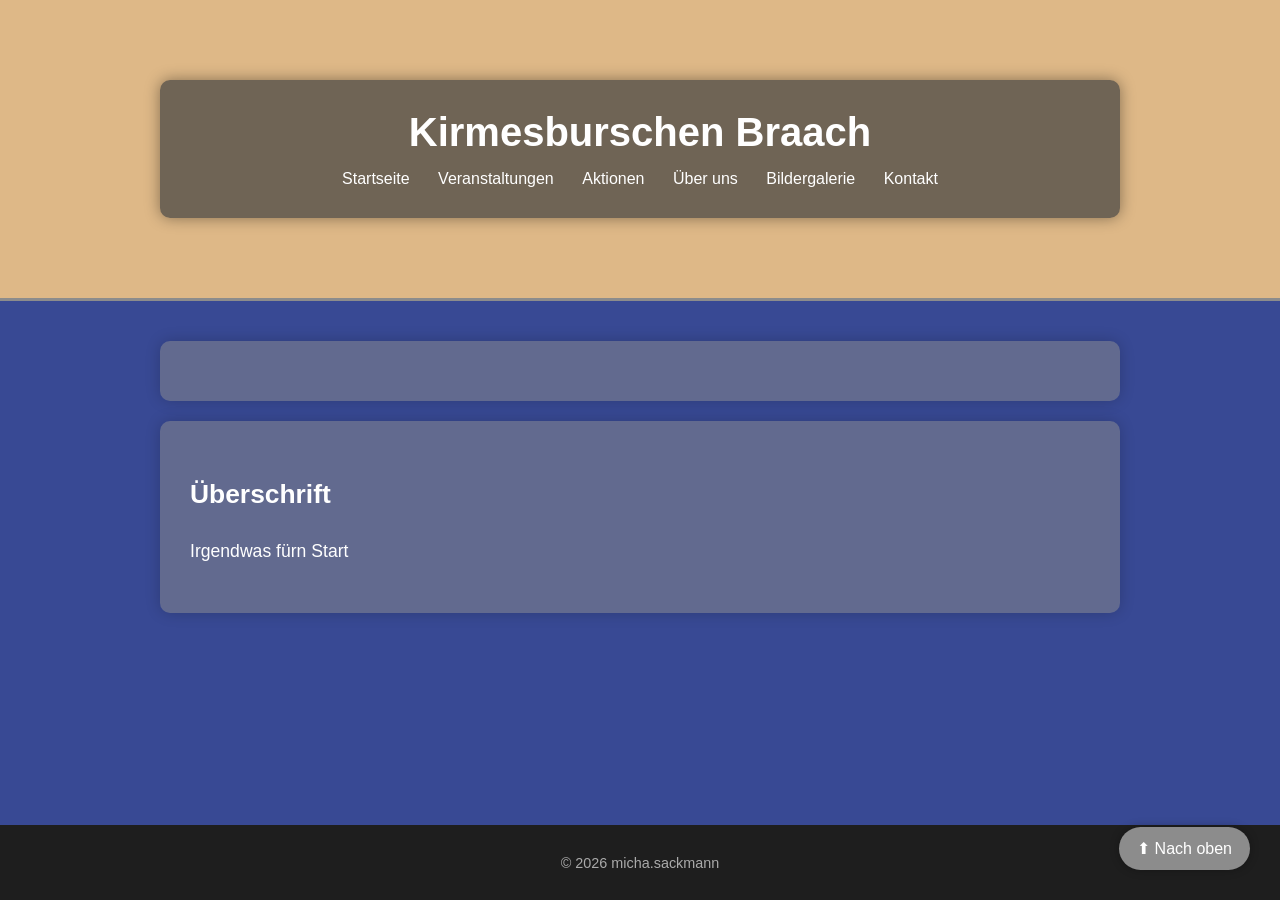
==== index.html @ 9b1092b1 "Rename Startseite.html to index.html" ====
<!DOCTYPE html>
<html lang="de">
<head>
    <meta charset="UTF-8">
    <meta name="viewport" content="width=device-width, initial-scale=1.0">
    <title>Kirmesburschen Braach - Startseite</title>
    <link rel="stylesheet" href="css.css">
</head>

<body id="top">
  <header class="Startseite">
    <div class="menu">
      <h1>Kirmesburschen Braach</h1>
        <nav>
          <a href="Startseite.html">Startseite</a>
          <a href="Veranstaltungen.html">Veranstaltungen</a>
          <a href="Aktionen.html">Aktionen</a>
          <a href="Über uns.html">Über uns</a>
          <a href="Bildergalerie.html">Bildergalerie</a>
          <a href="Kontaktformular.html">Kontakt</a>
        </nav> 
    </div>
  </header>

    <main>
  <section>
    <script src="https://elfsightcdn.com/platform.js" async></script>
    <div class="elfsight-app-7bcf17a0-d75c-48ea-a971-b23c0deb0ba7" data-elfsight-app-lazy></div>
  </section>

  <section>
      <h2>Überschrift</h2>	
      <p>
          Irgendwas fürn Start
      </p>
  </section>
        
		<a href="#top" class="scroll-top-button">⬆ Nach oben</a>
    </main>

    <footer>
        <p>&copy; 2026 micha.sackmann</p>
    </footer>
</body>
</html>
---- css.css ----
/* Grundlegende Einstellungen */
body {
  font-family: 'Segoe UI', Tahoma, Geneva, Verdana, sans-serif;
  color: #fff;
  margin: 0;
  padding: 0;
  background-color: #384994;
  display: flex;
  flex-direction: column;
  min-height: 100vh;
}

/* Überschriften */
h1 {
  color: #ffffff;
  margin: 0;
  font-size: 2.5rem;
}

h2 {
  color: #ffffff;
}

/* Header / Navigation */
header {
  background: #404040;
  padding: 30px 20px;
  text-align: center;
  border-bottom: 3px solid #8c8c8c;
}

.menu {
  background-color: rgba(64, 64, 64, 0.7);
  padding: 30px;
  border-radius: 10px;
  max-width: 900px;
  margin: 0 auto;
  box-shadow: 0 0 15px rgba(0, 0, 0, 0.4);
}

nav {
  margin-top: 15px;
}

nav a {
  margin: 0 12px;
  color: #ffffff;
  text-decoration: none;
  font-weight: 500;
  font-size: 1rem;
  transition: color 0.5s;
}

nav a:hover {
  color: #ff7a50;
  text-decoration: underline;
}

/* Inhaltsbereich */
main {
  padding: 20px;
  flex: 1;
}

section {
  background-color: #8c8c8c80;
  padding: 30px;
  border-radius: 10px;
  box-shadow: 0 0 15px rgba(0,0,0,0.2);
  max-width: 900px;
  margin: 20px auto;
  line-height: 1.6;
  font-size: 1.1rem;
}

/* Bilder */
.start {
  display: flex;
  align-items: flex-start;
}

.start img {
  margin-left: 10px;
}

/* Footer */
footer {
  background-color: #1e1e1e;
  padding: 15px;
  text-align: center;
  color: #aaa;
  font-size: 0.9rem;
}

/* Linkgestaltung */
a {
  color: #ff956f;
  text-decoration: none;
}

a:hover {
  text-decoration: underline;
}

/* Banner-Stil (Header-Hintergründe) */
.Startseite,
.Veranstaltungen,
.Aktionen,
.Überuns,
.Kontaktformular {
  background-size: cover;
  background-position: center;
  background-color: burlywood;
  padding: 80px 20px;
  text-align: center;
}

/* Bild/Text Layout */
.content-wrapper {
  display: flex;
  align-items: flex-start;
  gap: 20px;
  flex-wrap: wrap;
  margin-top: 20px;
}

.content-wrapper .text {
  flex: 2;
}

.content-wrapper .img {
  flex: 1;
  text-align: center;
}

.content-wrapper .img img {
  max-width: 100%;
  border-radius: 10px;
  transition: transform 0.3s ease;
}

.content-wrapper .img img:hover {
  transform: scale(1.1);
}

/* Formular */
form {
  max-width: 700px;
  margin: 30px auto;
  padding: 20px;
  padding-right: 40px;
  background-color: #3c3c3c;
  border-radius: 10px;
  box-shadow: 0 0 12px rgba(0, 0, 0, 0.2);
}

form h3 {
  text-align: center;
  margin-bottom: 25px;
  color: #ff7a50;
}

label {
  display: block;
  font-weight: bold;
  margin-bottom: 6px;
}

input[type="text"],
input[type="email"],
input[list],
textarea {
  width: 100%;
  padding: 12px;
  border-radius: 6px;
  border: none;
  font-size: 1rem;
  background-color: #595959;
  color: #fff;
  margin-bottom: 15px;
}

input::placeholder,
textarea::placeholder {
  color: #ccc;
}

input[type="submit"],
input[type="reset"] {
  background-color: #ff7a50;
  color: white;
  border: none;
  padding: 12px 20px;
  font-size: 1rem;
  border-radius: 6px;
  cursor: pointer;
  transition: background-color 0.3s ease;
}

input[type="reset"] {
  font-size: 0.8rem;
  padding: 10px 12px;
}

input[type="submit"]:hover,
input[type="reset"]:hover {
  background-color: #ff936f;
}

/* Responsives Design */
@media (max-width: 768px) {
  .content-wrapper {
    flex-direction: column;
  }

  nav a {
    display: inline-block;
    margin: 10px 5px;
  }

  section {
    margin: 10px;
    padding: 20px;
  }
}

.scroll-top-button {
  position: fixed;
  bottom: 30px;
  right: 30px;
  background-color: #8c8c8c;
  color: white;
  padding: 12px 18px;
  border-radius: 50px;
  text-decoration: none;
  font-size: 16px;
  box-shadow: 0 0 10px rgba(0,0,0,0.3);
  transition: background-color 0.3s ease;
}

.scroll-top-button:hover {
  background-color: #8c8c8c;
}
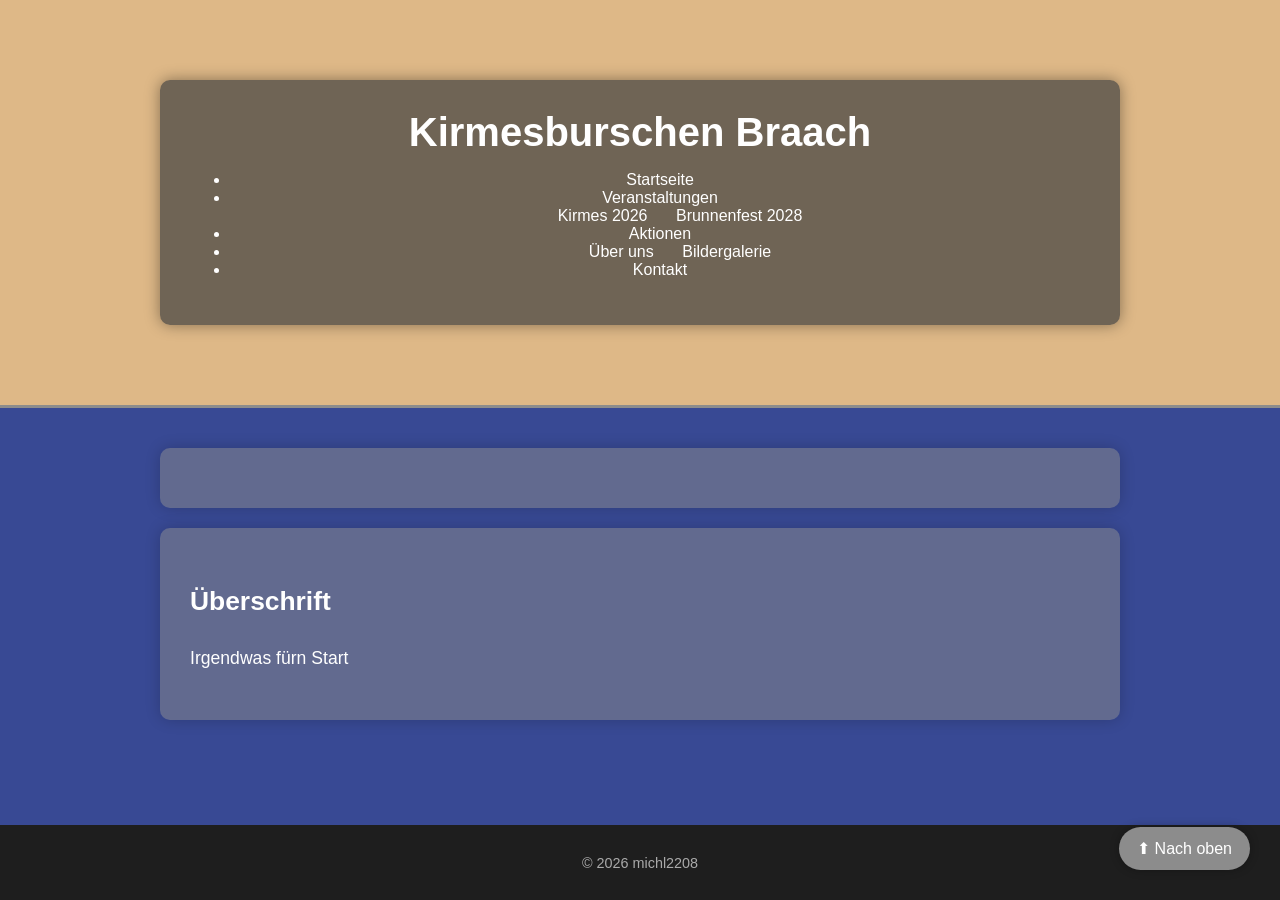
==== commit 56921018: "Dropdown Menu" ====
--- a/index.html
+++ b/index.html
@@ -12,12 +12,27 @@
     <div class="menu">
       <h1>Kirmesburschen Braach</h1>
         <nav>
-          <a href="Startseite.html">Startseite</a>
-          <a href="Veranstaltungen.html">Veranstaltungen</a>
-          <a href="Aktionen.html">Aktionen</a>
-          <a href="Über uns.html">Über uns</a>
-          <a href="Bildergalerie.html">Bildergalerie</a>
-          <a href="Kontaktformular.html">Kontakt</a>
+          <ul>
+            <li><a href="index.html">Startseite</a></li>
+            <li><a href="Veranstaltungen.html">Veranstaltungen</a>
+              <ul>
+                <a href="Kirmes2026.html">Kirmes 2026</a>
+                <a href="Brunnenfest2028.html">Brunnenfest 2028</a>
+              </ul>
+            </li>
+            <li>
+              <a href="Aktionen.html">Aktionen</a>
+            </li>
+            <li>
+              <ul>
+                <a href="Über uns.html">Über uns</a>
+                <a href="Bildergalerie.html">Bildergalerie</a>
+              </ul>
+            </li>
+            <li>
+            <a href="Kontaktformular.html">Kontakt</a>
+            </li>
+          </ul>
         </nav> 
     </div>
   </header>
@@ -39,7 +54,7 @@
     </main>
 
     <footer>
-        <p>&copy; 2026 micha.sackmann</p>
+        <p>&copy; 2026 michl2208</p>
     </footer>
 </body>
 </html>
--- a/css.css
+++ b/css.css
@@ -52,7 +52,7 @@
 }
 
 nav a:hover {
-  color: #ff7a50;
+  color: #384994;
   text-decoration: underline;
 }
 
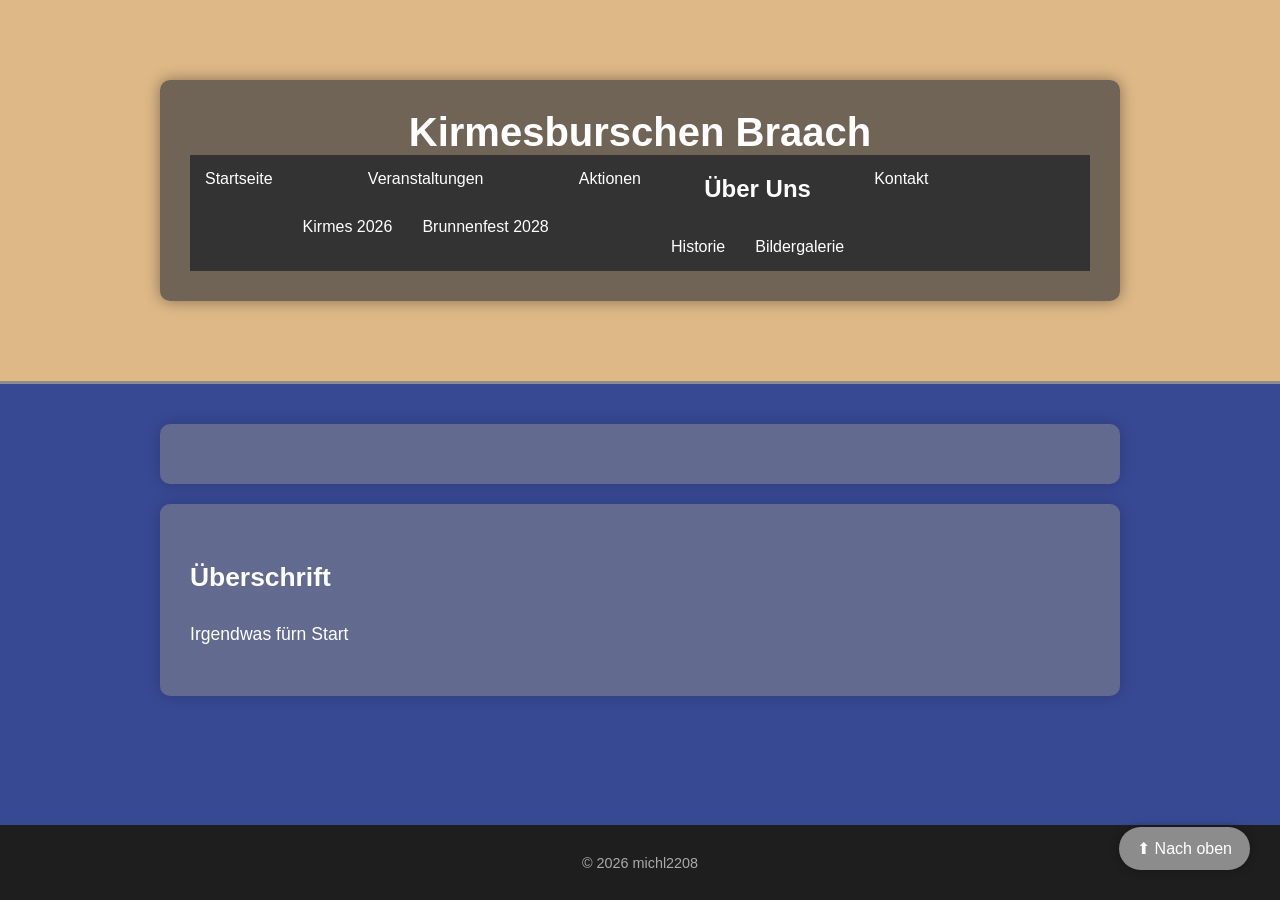
==== commit b03ba146: "Dropdown Menu" ====
--- a/index.html
+++ b/index.html
@@ -11,26 +11,30 @@
   <header class="Startseite">
     <div class="menu">
       <h1>Kirmesburschen Braach</h1>
-        <nav>
+        <nav class="navbar">
           <ul>
-            <li><a href="index.html">Startseite</a></li>
-            <li><a href="Veranstaltungen.html">Veranstaltungen</a>
-              <ul>
-                <a href="Kirmes2026.html">Kirmes 2026</a>
-                <a href="Brunnenfest2028.html">Brunnenfest 2028</a>
-              </ul>
+            <li class="dropdown">
+              <a href="index.html">Startseite</a>
             </li>
-            <li>
+            <li class="dropdown">
+              <a href="Veranstaltungen.html">Veranstaltungen</a>
+                <ul>
+                  <a href="Kirmes2026.html">Kirmes 2026</a>
+                  <a href="Brunnenfest2028.html">Brunnenfest 2028</a>
+                </ul>
+              </li>
+            <li class="dropdown">
               <a href="Aktionen.html">Aktionen</a>
             </li>
-            <li>
-              <ul>
-                <a href="Über uns.html">Über uns</a>
-                <a href="Bildergalerie.html">Bildergalerie</a>
-              </ul>
+            <li class="dropdown">
+              <h2>Über Uns</h2>
+                <ul>
+                  <a href="Über uns.html">Historie</a>
+                  <a href="Bildergalerie.html">Bildergalerie</a>
+                </ul>
             </li>
-            <li>
-            <a href="Kontaktformular.html">Kontakt</a>
+            <li class="dropdown">
+              <a href="Kontaktformular.html">Kontakt</a>
             </li>
           </ul>
         </nav> 
--- a/css.css
+++ b/css.css
@@ -38,22 +38,44 @@
   box-shadow: 0 0 15px rgba(0, 0, 0, 0.4);
 }
 
-nav {
-  margin-top: 15px;
-}
-
-nav a {
-  margin: 0 12px;
-  color: #ffffff;
+/* Grundmenü */
+.navbar ul {
+  list-style: none;
+  padding: 0;
+  margin: 0;
+  display: flex;
+  background: #333;
+}
+
+.navbar li {
+  position: relative;
+}
+
+.navbar a {
+  display: block;
+  padding: 15px;
+  color: white;
   text-decoration: none;
-  font-weight: 500;
-  font-size: 1rem;
-  transition: color 0.5s;
-}
-
-nav a:hover {
-  color: #384994;
-  text-decoration: underline;
+}
+
+/* Dropdown verstecken */
+.dropdown-content {
+  display: none;
+  position: absolute;
+  top: 100%;
+  left: 0;
+  background: #444;
+  min-width: 150px;
+}
+
+/* Dropdown sichtbar beim Hover */
+.dropdown:hover .dropdown-content {
+  display: block;
+}
+
+/* Links im Dropdown */
+.dropdown-content li a {
+  padding: 10px;
 }
 
 /* Inhaltsbereich */
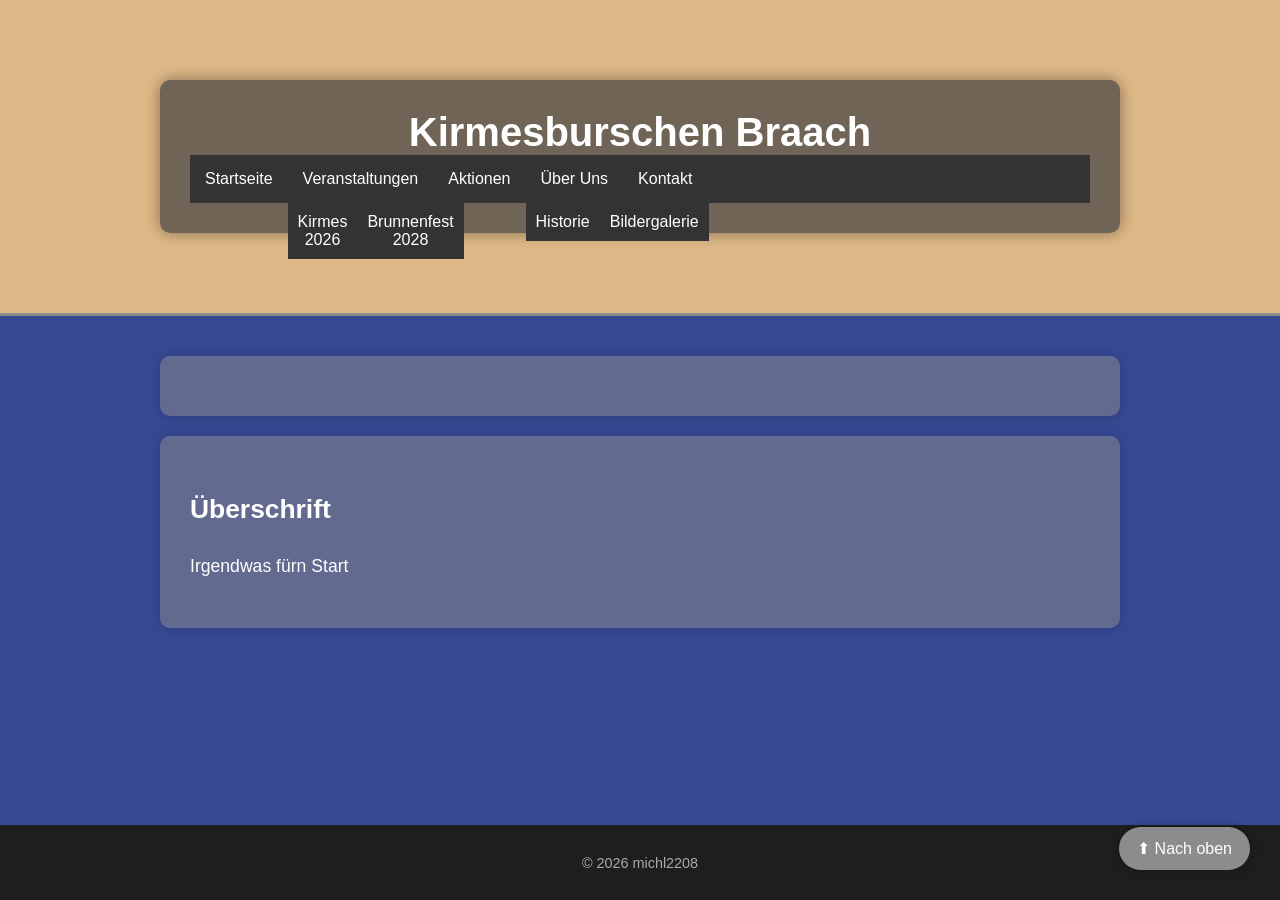
==== commit c3fd8e29: "Dropdown" ====
--- a/index.html
+++ b/index.html
@@ -11,33 +11,31 @@
   <header class="Startseite">
     <div class="menu">
       <h1>Kirmesburschen Braach</h1>
-        <nav class="navbar">
-          <ul>
-            <li class="dropdown">
-              <a href="index.html">Startseite</a>
-            </li>
-            <li class="dropdown">
-              <a href="Veranstaltungen.html">Veranstaltungen</a>
-                <ul>
-                  <a href="Kirmes2026.html">Kirmes 2026</a>
-                  <a href="Brunnenfest2028.html">Brunnenfest 2028</a>
-                </ul>
-              </li>
-            <li class="dropdown">
-              <a href="Aktionen.html">Aktionen</a>
-            </li>
-            <li class="dropdown">
-              <h2>Über Uns</h2>
-                <ul>
-                  <a href="Über uns.html">Historie</a>
-                  <a href="Bildergalerie.html">Bildergalerie</a>
-                </ul>
-            </li>
-            <li class="dropdown">
-              <a href="Kontaktformular.html">Kontakt</a>
-            </li>
-          </ul>
-        </nav> 
+      <nav class="navbar">
+        <ul>
+          <li><a href="index.html">Startseite</a></li>
+
+          <li class="dropdown">
+            <a href="Veranstaltungen.html">Veranstaltungen</a>
+            <ul class="dropdown-content">
+              <li><a href="Kirmes2026.html">Kirmes 2026</a></li>
+              <li><a href="Brunnenfest2028.html">Brunnenfest 2028</a></li>
+            </ul>
+          </li>
+
+          <li><a href="Aktionen.html">Aktionen</a></li>
+
+          <li class="dropdown">
+            <a href="#">Über Uns</a>
+            <ul class="dropdown-content">
+              <li><a href="Über uns.html">Historie</a></li>
+              <li><a href="Bildergalerie.html">Bildergalerie</a></li>
+            </ul>
+          </li>
+
+          <li><a href="Kontaktformular.html">Kontakt</a></li>
+        </ul>
+      </nav>
     </div>
   </header>
 
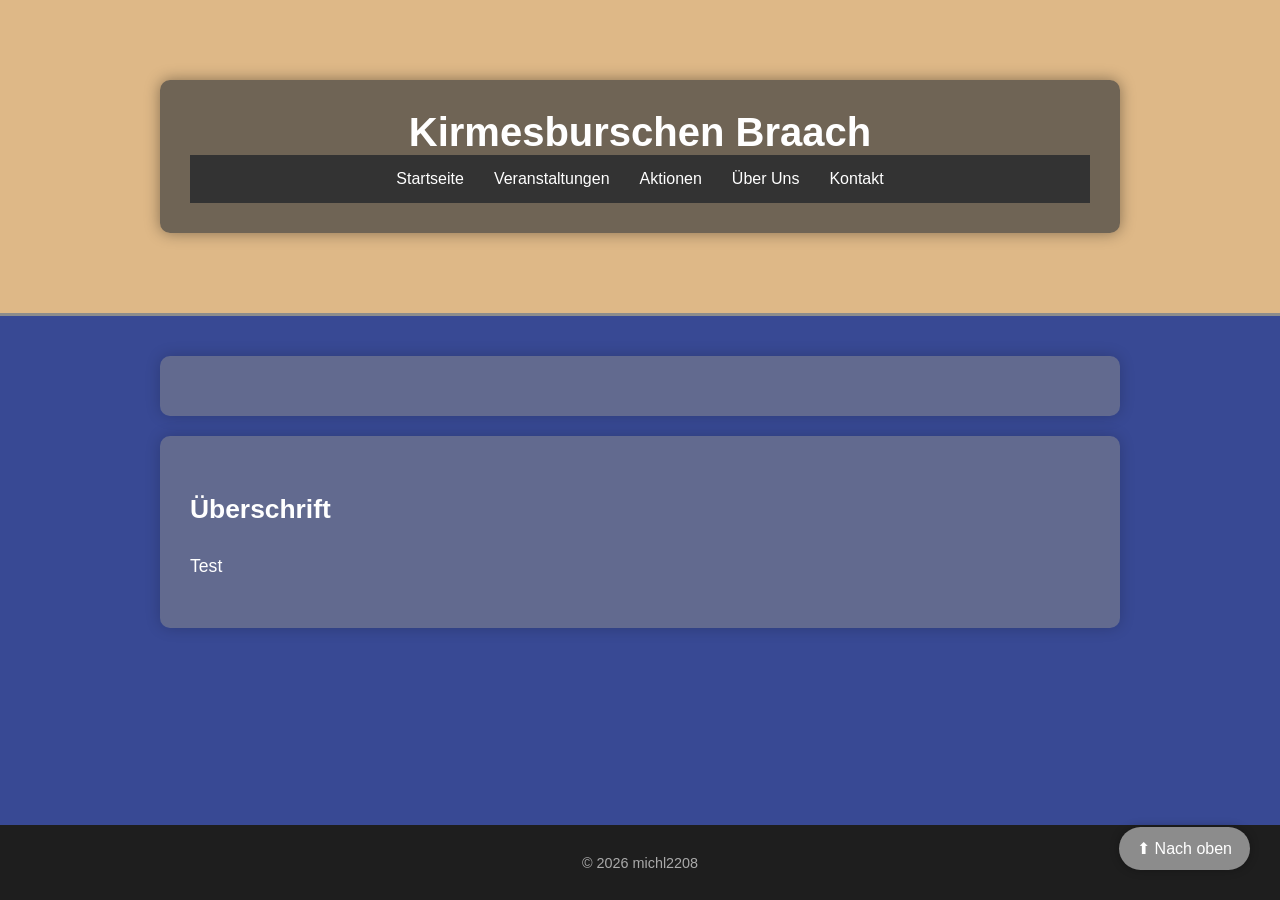
==== commit 4b0d25a1: "Add files via upload" ====
--- a/index.html
+++ b/index.html
@@ -48,7 +48,7 @@
   <section>
       <h2>Überschrift</h2>	
       <p>
-          Irgendwas fürn Start
+          Test
       </p>
   </section>
         
--- a/css.css
+++ b/css.css
@@ -38,19 +38,23 @@
   box-shadow: 0 0 15px rgba(0, 0, 0, 0.4);
 }
 
-/* Grundmenü */
-.navbar ul {
+/* Hauptmenü */
+.navbar > ul {
+  display: flex;
   list-style: none;
+  margin: 0;
   padding: 0;
-  margin: 0;
-  display: flex;
   background: #333;
-}
-
+  justify-content: center;
+}
+
+/* Alle Listenpunkte */
 .navbar li {
   position: relative;
-}
-
+  justify-content: center;
+}
+
+/* Hauptlinks */
 .navbar a {
   display: block;
   padding: 15px;
@@ -58,26 +62,43 @@
   text-decoration: none;
 }
 
-/* Dropdown verstecken */
+/* Hover Farbe */
+.navbar a:hover {
+  background: #555;
+}
+
+/* Dropdown */
 .dropdown-content {
   display: none;
   position: absolute;
   top: 100%;
   left: 0;
+
+  list-style: none;
+  padding: 0;
+  margin: 0;
+
   background: #444;
   min-width: 150px;
-}
-
-/* Dropdown sichtbar beim Hover */
+  z-index: 1000;
+}
+
+/* Dropdown Einträge untereinander */
+.dropdown-content li {
+  display: block;
+  width: 100%;
+}
+
+/* Dropdown Links */
+.dropdown-content a {
+  padding: 12px 15px;
+  white-space: nowrap;
+}
+
+/* Öffnen */
 .dropdown:hover .dropdown-content {
   display: block;
 }
-
-/* Links im Dropdown */
-.dropdown-content li a {
-  padding: 10px;
-}
-
 /* Inhaltsbereich */
 main {
   padding: 20px;
